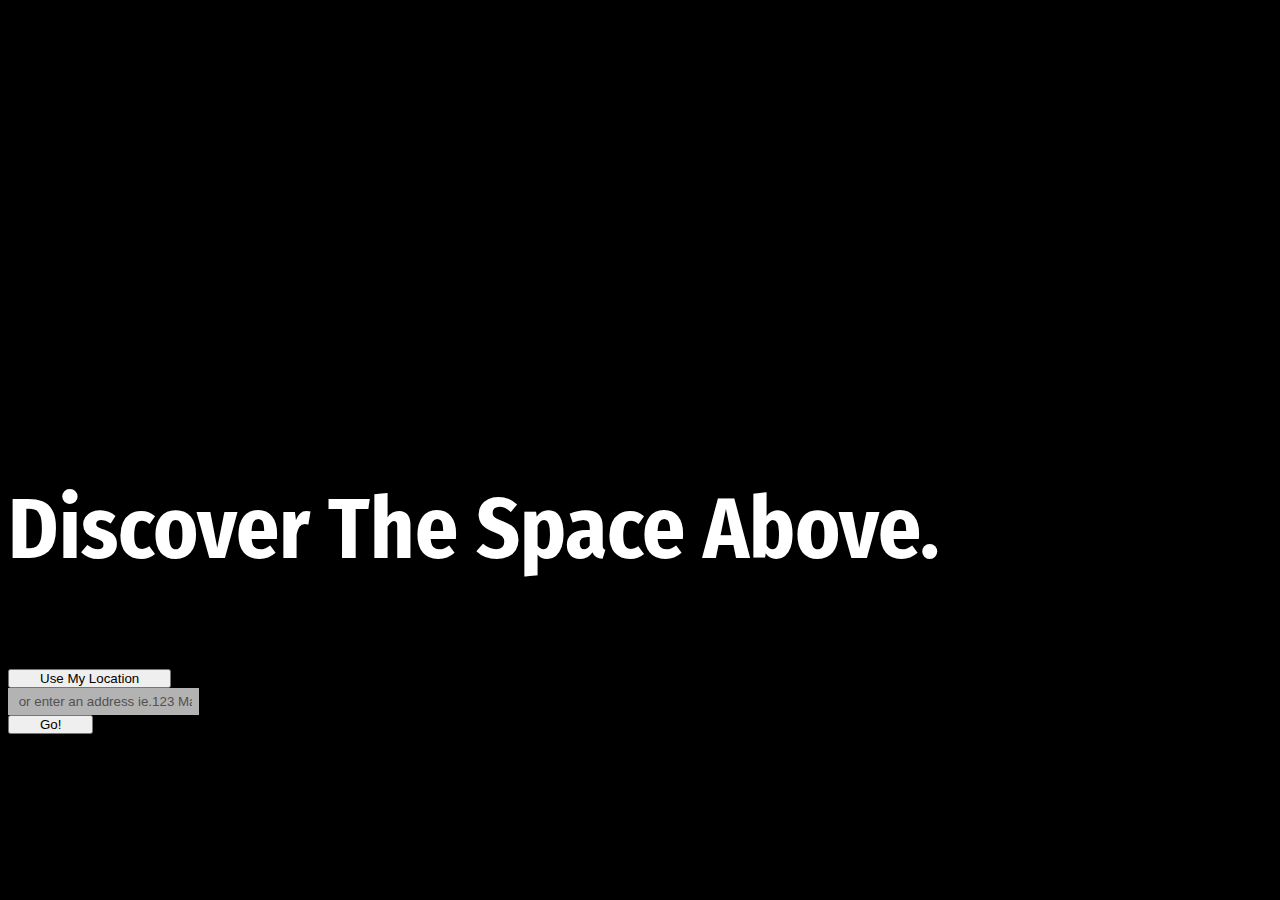
==== index.html @ a25b1b92 "Merge branch 'master' of github.com:chriskelsey/the-space-above" ====
<!DOCTYPE html>
<html>

<head>
    <meta charset="utf-8">
    <title>The Space Above</title>
    <script src="https://cdnjs.cloudflare.com/ajax/libs/jquery/3.2.1/jquery.min.js"></script>
    <link rel="stylesheet" href="https://stackpath.bootstrapcdn.com/bootstrap/4.1.1/css/bootstrap.min.css" integrity="sha384-WskhaSGFgHYWDcbwN70/dfYBj47jz9qbsMId/iRN3ewGhXQFZCSftd1LZCfmhktB"
        crossorigin="anonymous">
    <link rel="stylesheet" href="assets/css/style.css">
    <link rel="stylesheet" href="assets/css/style2.css">
    <link href="https://fonts.googleapis.com/css?family=Fira+Sans+Condensed" rel="stylesheet">
</head>

<body>
    <!-- <div class="bodyContainer" id="body1"> -->
    <div class="container" id="container1">
        <div class="row mainBody">
            <div class="col-lg-10 mx-auto mid-height valign">
                <form>
                    <div id="header">
                        <h2>
                            Discover The Space Above.
                        </h2>
                    </div>
                    <br>
                    <div id="content" class="input-group mb-3">
                        <div class="input-group-prepend">
                            <button id="curLocation" type="button" class="btn btn-primary" id="geoLoco" onclick="getLocation()">Use My Location</button>
                        </div>
                        <input id="locationInput" type="text" class="form-control" placeholder=" or enter an address ie.123 Main Street, SomeState, USA"
                            aria-label="ie.123 Main Street, SomeState, USA" aria-describedby="location">
                        <div class="input-group-append">
                            <button id="go" class="btn btn-primary" type="button">Go!</button>
                        </div>
                    </div>
                </form>
            </div>
        </div>
    </div>
    </div>
    <!-- </div> -->
    <!-- <div class="bodyContainer" id="body2"> -->
    <!-- The D3 graphics go here -->
    <div class="container" id="content2">

        <div class="placeholderLg" id="d3Stuff">
            <div class = "row">
            <div class="placeholder col-lg-7 mt-5 offset-lg-1" style="background-color: white">
                <p>this is where the D3 stuff goes</p>
                <!-- <button class="test" data-name="taco">Click me</button>
                <button class="test" data-name="pizza">Click me 2</button>
                <button class="test" data-name="star">Click me 2</button>
                <button class="test" data-name="mercury">Click me 2</button>
                <button class="test" data-name="venus">Click me 2</button>
                <button class="test" data-name="orion (constellation)">Click me 2</button> -->
            </div>

            <div class = "col-md-3 mt-5">
                        <!-- The flyout card -->
                <div id="flyOut">
                    <div class="card-deck">
                        <div class="card">
                            <img class="card-img-top" src="https://www.spaceanswers.com/wp-content/uploads/2012/11/Astronaut-temp-Moon.jpg" alt="solar-pic">
                            <div class="card-body">
                                <h5 class="card-title title">Click on a star to start exploring!</h5>
                                <p class="card-text snippet">
                                    <span class="searchmatch"></span>
                                </p>
                            </div>
                        </div>
                    </div>
                </div>
            </div>

            </div>
        </div>
        <!-- The Technical Information from Astropical  -->
        <div class="containerJumbo" id="theJumbo">
            <div class="jumbotron col-lg-12" style="background-color: tr; color: white">
                <h1 class="text-center">Technical Information</h1>
            </div>
          
            </div>
        

            
         <!-- The Technical Information from Astropical  -->
         <div class="containerJumbo" id="theJumbo">
                <div class="jumbotron col-lg-12">
                    <h1 class="text-center">Technical Information</h1>
                </div>
                <div class="row" id="dynamicTable">
                </div>
            </div>
        </div>

    <script src="assets/javascript/app.js"></script>
    <script type="text/javascript" src="http://mbostock.github.com/d3/d3.js?2.6.0"></script>
    <script type="text/javascript" src="http://mbostock.github.com/d3/d3.layout.js?2.6.0"></script>
    <script type="text/javascript" src="http://mbostock.github.com/d3/d3.geom.js?2.6.0"></script>
    <script src="http://labratrevenge.com/d3-tip/javascripts/d3.tip.v0.6.3.js"></script>
    <script src="https://code.jquery.com/jquery-3.3.1.min.js" integrity="sha256-FgpCb/KJQlLNfOu91ta32o/NMZxltwRo8QtmkMRdAu8="
        crossorigin="anonymous"></script>
    <script src="assets/javascript/starsMap.js"></script>

</body>

</html>
---- assets/css/style.css ----
/* .mid-height {
  height: 210px;
  position: relative;
  top: 400px;

} */

g {
  cursor: pointer;
}
h2 {
  font-family: "Fira Sans Condensed", sans-serif;
  font-size: 85px;
  color: white;
}

body {
  background-color: black;
  background: url(https://apod.nasa.gov/apod/image/1806/IMG_5938Mauduit_2048.jpg)
    no-repeat center center fixed;

  -webkit-background-size: cover;
  -moz-background-size: cover;
  -o-background-size: cover;
  background-size: cover;
}

.valign {
  display: flex;
  align-items: center;
}

form {
  width: 100%;
}
.form-control {
  opacity: 0.7;
  border: 5px solid white;
}

.btn {
  padding: 0px 30px 0px 30px;
}

.fixed {
  z-index: 2;
  position: fixed;
  top: -20px;
}
.mainBody {
  height: 165px;
  position: relative;
  top: 400px;
}
.black {
  background: none;
  background-color: black;
}
/* #content2 {
  margin-top: 50px;
} */
---- assets/css/style2.css ----
.card-deck {
    /* border: 1px solid black;
    border-radius: 4px;
    background-color: black; 
    padding: 25px 10px 25px 10px; */
}

.searchmatch, h3, h1, {
    font-family: 'Fira Sans Condensed', sans-serif;
    text-align: center;
    
}
.card-title {
    font-family: 'Fira Sans Condensed', sans-serif;
    text-align: center;
    font-weight: 900;

}


td {
    font-family: 'Fira Sans Condensed', sans-serif;
    font-size: 16px;
    
    

}
.snippet {
    font-family: 'Fira Sans Condensed', sans-serif;
    line-height: 20px;
    font-size: 13px;
}
.jumbotron {
    
    margin-top: 40px;
    margin-bottom: 0;
    background-image: url(https://www.nasa.gov/sites/default/files/styles/full_width_feature/public/thumbnails/image/potw1823a.jpg); 
    background-size: cover;
    background-repeat: no-repeat;
    
}

.row {

    margin-top: 0;
}
.table td, .table th {
    border-top: none;
    text-align: center;
    color: white;
}
.containerJumbo {
   
    width: 100%
}

.placeholder {
    border: 1px solid black;
    width: 100%;
    height: 800px;
}
body {
    
    background-color: black;
    background-size: cover;
   
}

/* #flyOut {
    position: absolute;
    z-index: 100;
    width: 250px;
} */

.card-body {
    padding: 5px 5px 5px 5px;
}
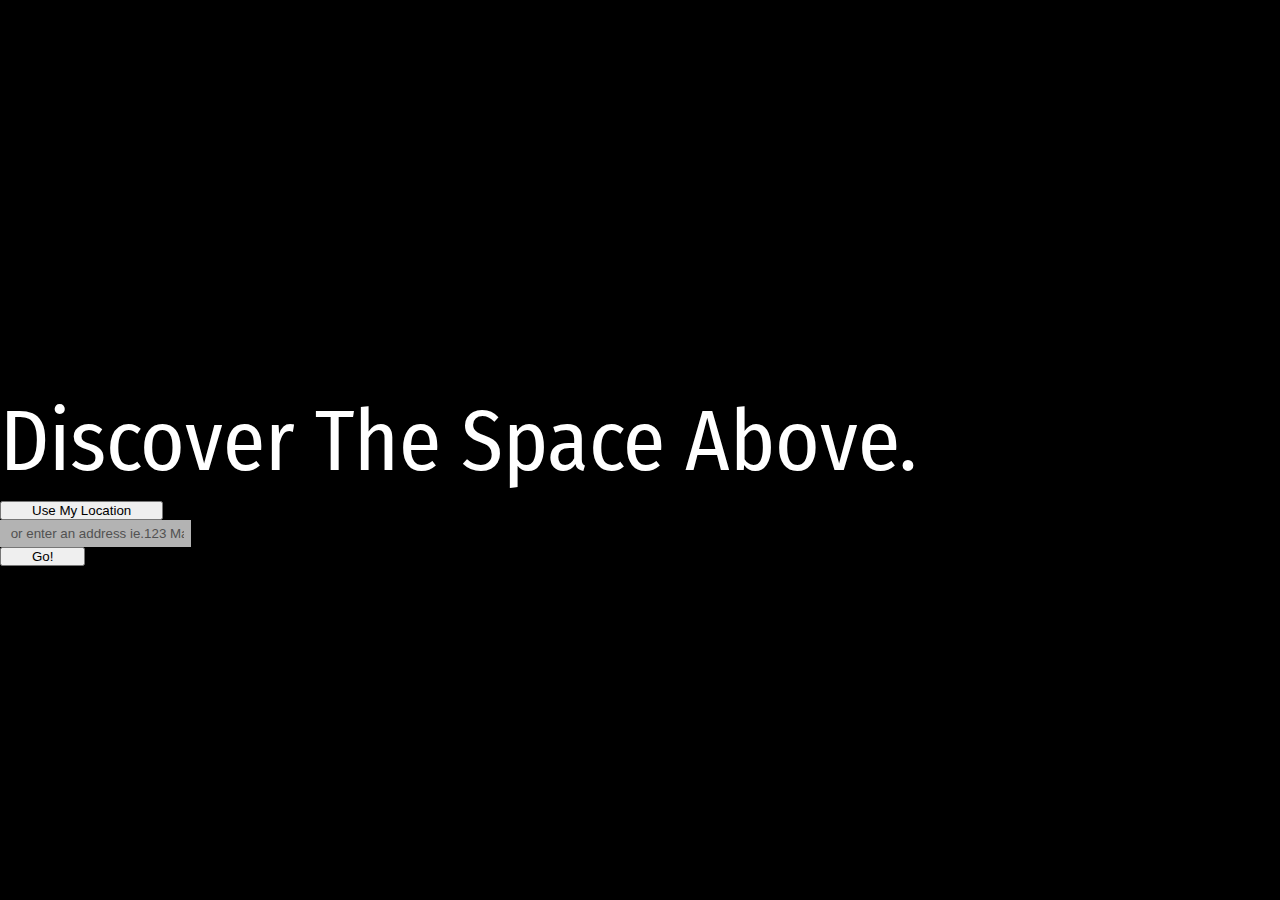
==== commit a52ed5ba: "enter key function, shorten D3 box, use location alert value, wikipedia link reroute, read me file" ====
--- a/index.html
+++ b/index.html
@@ -5,6 +5,7 @@
     <meta charset="utf-8">
     <title>The Space Above</title>
     <script src="https://cdnjs.cloudflare.com/ajax/libs/jquery/3.2.1/jquery.min.js"></script>
+    <link rel="stylesheet" href="assets/css/reset.css">
     <link rel="stylesheet" href="https://stackpath.bootstrapcdn.com/bootstrap/4.1.1/css/bootstrap.min.css" integrity="sha384-WskhaSGFgHYWDcbwN70/dfYBj47jz9qbsMId/iRN3ewGhXQFZCSftd1LZCfmhktB"
         crossorigin="anonymous">
     <link rel="stylesheet" href="assets/css/style.css">
@@ -26,12 +27,12 @@
                     <br>
                     <div id="content" class="input-group mb-3">
                         <div class="input-group-prepend">
-                            <button id="curLocation" type="button" class="btn btn-primary" id="geoLoco" onclick="getLocation()">Use My Location</button>
+                            <button type="button" class="btn btn-primary" id="geoLoco">Use My Location</button>
                         </div>
                         <input id="locationInput" type="text" class="form-control" placeholder=" or enter an address ie.123 Main Street, SomeState, USA"
                             aria-label="ie.123 Main Street, SomeState, USA" aria-describedby="location">
                         <div class="input-group-append">
-                            <button id="go" class="btn btn-primary" type="button">Go!</button>
+                            <button id="go" class="btn btn-primary" type="submit">Go!</button>
                         </div>
                     </div>
                 </form>
@@ -45,64 +46,56 @@
     <div class="container" id="content2">
 
         <div class="placeholderLg" id="d3Stuff">
-            <div class = "row">
-            <div class="placeholder col-lg-7 mt-5 offset-lg-1" style="background-color: white">
-                <p>this is where the D3 stuff goes</p>
-                <!-- <button class="test" data-name="taco">Click me</button>
-                <button class="test" data-name="pizza">Click me 2</button>
-                <button class="test" data-name="star">Click me 2</button>
-                <button class="test" data-name="mercury">Click me 2</button>
-                <button class="test" data-name="venus">Click me 2</button>
-                <button class="test" data-name="orion (constellation)">Click me 2</button> -->
-            </div>
+            <div class="row">
+                <div id="d3Box" class="placeholder col-lg-7 mt-5 offset-lg-1" style="background-color: black">
+                </div>
 
-            <div class = "col-md-3 mt-5">
-                        <!-- The flyout card -->
-                <div id="flyOut">
-                    <div class="card-deck">
-                        <div class="card">
-                            <img class="card-img-top" src="https://www.spaceanswers.com/wp-content/uploads/2012/11/Astronaut-temp-Moon.jpg" alt="solar-pic">
-                            <div class="card-body">
-                                <h5 class="card-title title">Click on a star to start exploring!</h5>
-                                <p class="card-text snippet">
-                                    <span class="searchmatch"></span>
-                                </p>
+                <div class="col-md-3 mt-5">
+                    <!-- The flyout card -->
+                    <div id="flyOut">
+                        <div class="card-deck">
+                            <div class="card">
+                                <img class="card-img-top" src="https://www.spaceanswers.com/wp-content/uploads/2012/11/Astronaut-temp-Moon.jpg" alt="solar-pic">
+                                <div class="card-body">
+                                    <h5 class="card-title title">Click on a star to start exploring!</h5>
+                                    <p class="card-text snippet">
+                                        <span class="searchmatch"></span>
+                                    </p>
+                                </div>
                             </div>
                         </div>
                     </div>
                 </div>
-            </div>
 
             </div>
         </div>
+
         <!-- The Technical Information from Astropical  -->
         <div class="containerJumbo" id="theJumbo">
-            <div class="jumbotron col-lg-12" style="background-color: tr; color: white">
+            <div class="jumbotron col-lg-12">
                 <h1 class="text-center">Technical Information</h1>
             </div>
-          
-            </div>
-        
-
-            
-         <!-- The Technical Information from Astropical  -->
-         <div class="containerJumbo" id="theJumbo">
-                <div class="jumbotron col-lg-12">
-                    <h1 class="text-center">Technical Information</h1>
-                </div>
-                <div class="row" id="dynamicTable">
-                </div>
+            <div class="row" id="dynamicTable">
             </div>
         </div>
+    </div>
 
-    <script src="assets/javascript/app.js"></script>
-    <script type="text/javascript" src="http://mbostock.github.com/d3/d3.js?2.6.0"></script>
-    <script type="text/javascript" src="http://mbostock.github.com/d3/d3.layout.js?2.6.0"></script>
-    <script type="text/javascript" src="http://mbostock.github.com/d3/d3.geom.js?2.6.0"></script>
-    <script src="http://labratrevenge.com/d3-tip/javascripts/d3.tip.v0.6.3.js"></script>
+    <!-- All Scripts -->
+    <!-- D3 Scripts -->
+    <script type="text/javascript" src="./assets/javascript/D3/d3.js"></script>
+
+    <script src="https://labratrevenge.com/d3-tip/javascripts/d3.tip.v0.6.3.js"></script>
+    <!-- JQuery -->
     <script src="https://code.jquery.com/jquery-3.3.1.min.js" integrity="sha256-FgpCb/KJQlLNfOu91ta32o/NMZxltwRo8QtmkMRdAu8="
         crossorigin="anonymous"></script>
+    <!-- Bootstrap Scripts -->
+    <script src="https://cdnjs.cloudflare.com/ajax/libs/popper.js/1.14.3/umd/popper.min.js" integrity="sha384-ZMP7rVo3mIykV+2+9J3UJ46jBk0WLaUAdn689aCwoqbBJiSnjAK/l8WvCWPIPm49"
+        crossorigin="anonymous"></script>
+    <script src="https://stackpath.bootstrapcdn.com/bootstrap/4.1.2/js/bootstrap.min.js" integrity="sha384-o+RDsa0aLu++PJvFqy8fFScvbHFLtbvScb8AjopnFD+iEQ7wo/CG0xlczd+2O/em"
+        crossorigin="anonymous"></script>
+    <!-- Local Scripts -->
     <script src="assets/javascript/starsMap.js"></script>
+    <script src="assets/javascript/app.js"></script>
 
 </body>
 
--- a/assets/css/style.css
+++ b/assets/css/style.css
@@ -59,3 +59,8 @@
 /* #content2 {
   margin-top: 50px;
 } */
+
+.alert {
+  margin-bottom: 0;
+  top: 2em;
+}
--- a/assets/css/style2.css
+++ b/assets/css/style2.css
@@ -57,7 +57,7 @@
 .placeholder {
     border: 1px solid black;
     width: 100%;
-    height: 800px;
+    height: 500px;
 }
 body {
     
@@ -75,3 +75,9 @@
 .card-body {
     padding: 5px 5px 5px 5px;
 }
+h1.text-center {
+    color: white;
+    font-family: 'Fira Sans Condensed', sans-serif;
+    opacity: .8;
+
+}
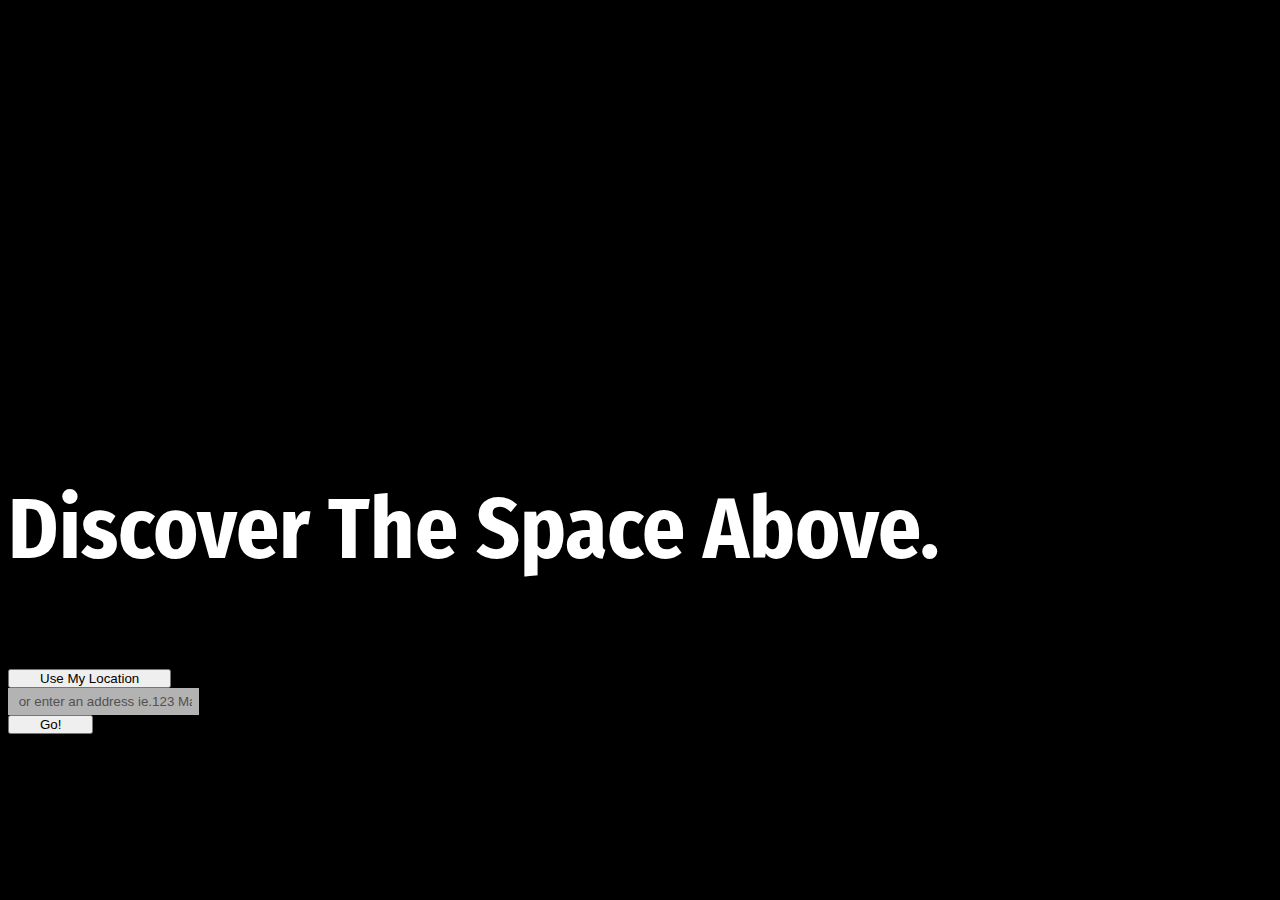
==== commit 2c99b0d6: "final changes" ====
--- a/index.html
+++ b/index.html
@@ -5,7 +5,6 @@
     <meta charset="utf-8">
     <title>The Space Above</title>
     <script src="https://cdnjs.cloudflare.com/ajax/libs/jquery/3.2.1/jquery.min.js"></script>
-    <link rel="stylesheet" href="assets/css/reset.css">
     <link rel="stylesheet" href="https://stackpath.bootstrapcdn.com/bootstrap/4.1.1/css/bootstrap.min.css" integrity="sha384-WskhaSGFgHYWDcbwN70/dfYBj47jz9qbsMId/iRN3ewGhXQFZCSftd1LZCfmhktB"
         crossorigin="anonymous">
     <link rel="stylesheet" href="assets/css/style.css">
@@ -40,9 +39,9 @@
         </div>
     </div>
     </div>
-    <!-- </div> -->
-    <!-- <div class="bodyContainer" id="body2"> -->
+
     <!-- The D3 graphics go here -->
+
     <div class="container" id="content2">
 
         <div class="placeholderLg" id="d3Stuff">
@@ -82,7 +81,7 @@
 
     <!-- All Scripts -->
     <!-- D3 Scripts -->
-    <script type="text/javascript" src="./assets/javascript/D3/d3.js"></script>
+    <script type="text/javascript" src="https://d3js.org/d3.v2.js"></script>
 
     <script src="https://labratrevenge.com/d3-tip/javascripts/d3.tip.v0.6.3.js"></script>
     <!-- JQuery -->
--- a/assets/css/style.css
+++ b/assets/css/style.css
@@ -1,10 +1,3 @@
-/* .mid-height {
-  height: 210px;
-  position: relative;
-  top: 400px;
-
-} */
-
 g {
   cursor: pointer;
 }
